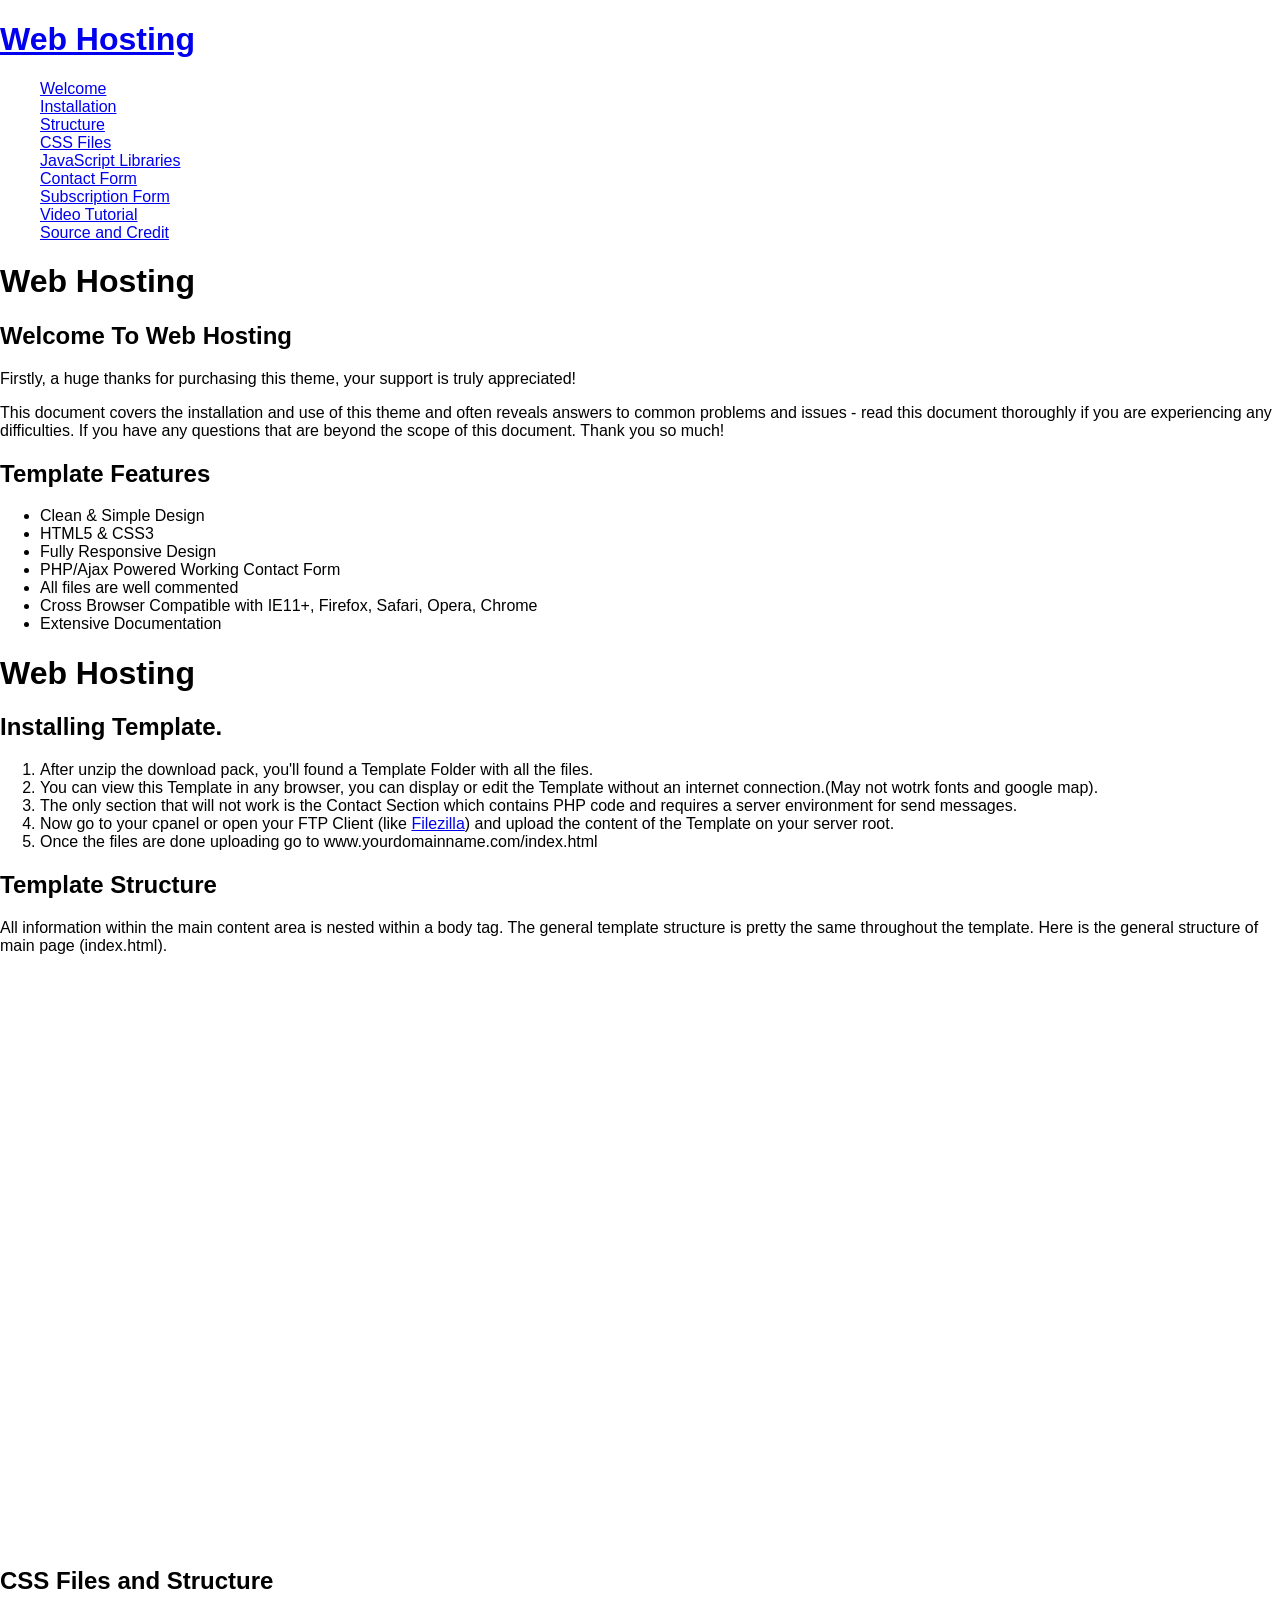
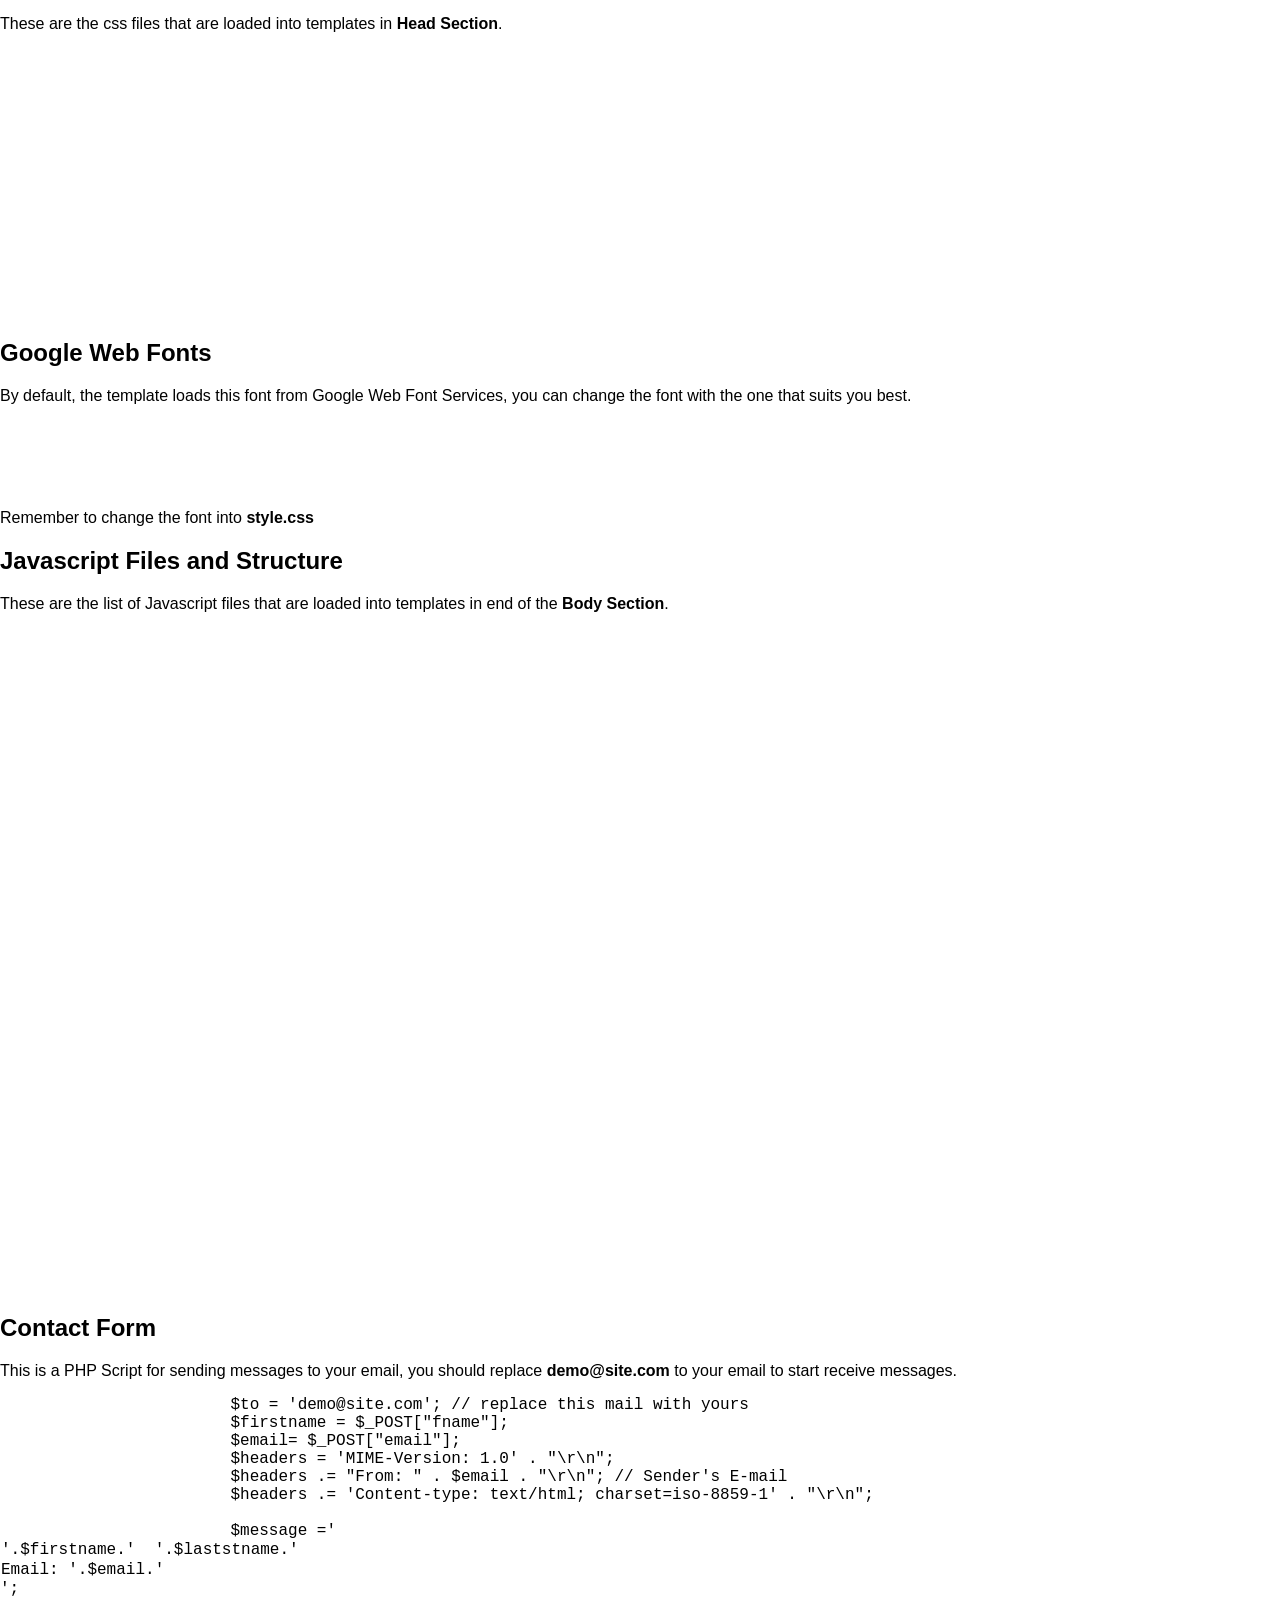
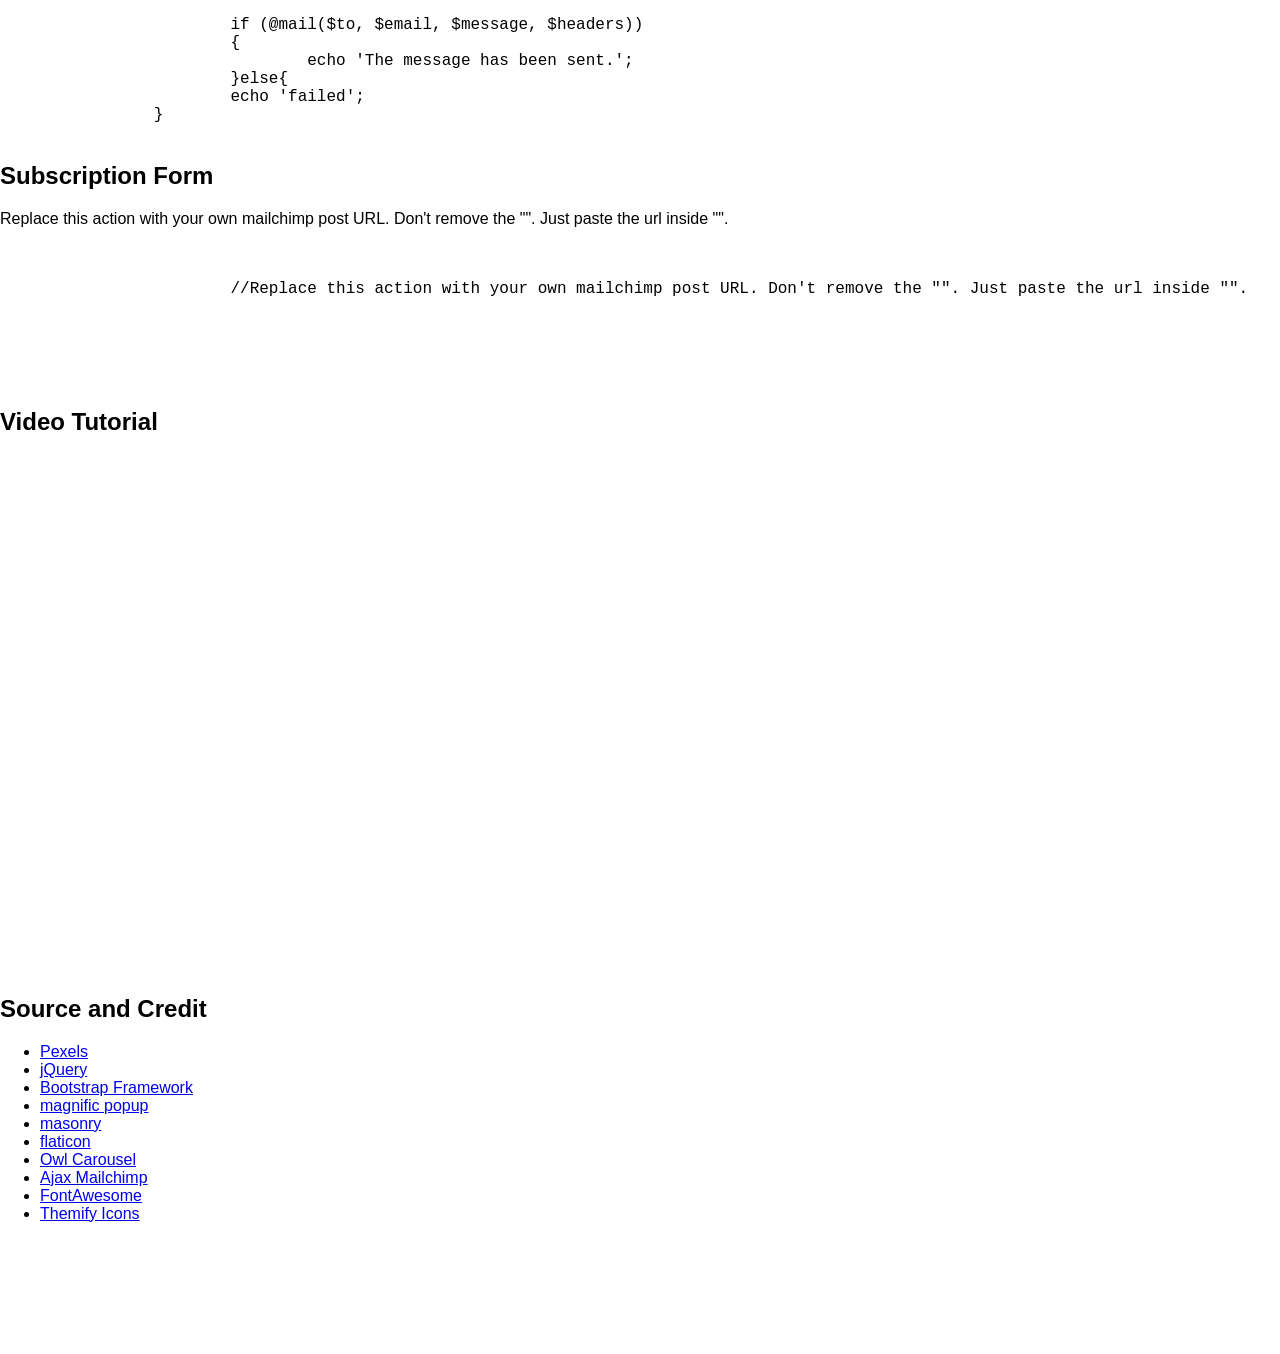
==== static/Doc/index.html @ 9bf55723 "Initial Commit" ====
<!DOCTYPE html>
<!--[if lt IE 7]>      <html class="no-js lt-ie9 lt-ie8 lt-ie7"> <![endif]-->
<!--[if IE 7]>         <html class="no-js lt-ie9 lt-ie8"> <![endif]-->
<!--[if IE 8]>         <html class="no-js lt-ie9"> <![endif]-->
<!--[if gt IE 8]><!--> <html class="no-js"> <!--<![endif]-->
<head>
	<meta charset="utf-8">
	<title>Web Hosting</title>
	<meta name="description" content="">
	<!-- Mobile Specific Meta -->
	<meta name="viewport" content="width=device-width, initial-scale=1">

	<!-- <link rel="shortcut icon" href="img/favicon.png"> -->

	<link href='http://fonts.googleapis.com/css?family=Lato:300,400,700' rel='stylesheet'>

	<!-- Syntax Highlighter -->
	<link rel="stylesheet" type="text/css" href="syntax-highlighter/styles/shCore.css" media="all">
	<link rel="stylesheet" type="text/css" href="syntax-highlighter/styles/shThemeDefault.css" media="all">

	<!-- Font Awesome CSS-->
	<link rel="stylesheet" href="css/font-awesome.min.css">
	<!-- Normalize/Reset CSS-->
	<link rel="stylesheet" href="css/normalize.min.css">
	<!-- Main CSS-->
	<link rel="stylesheet" href="css/main.css">

</head>

<body id="welcome">

	<aside class="left-sidebar">
		<div class="logo">
			<a href="#welcome">
				<h1>Web Hosting</h1>
			</a>
		</div>
		<nav class="left-nav">
			<ul id="nav">
				<li class="current"><a href="#welcome">Welcome</a></li>
				<li><a href="#installation">Installation</a></li>
				<li><a href="#tmpl-structure">Structure</a></li>
				<li><a href="#css-structure">CSS Files</a></li>
				<li><a href="#javascript">JavaScript Libraries</a></li>
				<li><a href="#contact-form">Contact Form</a></li>
				<li><a href="#subscription-form">Subscription Form</a></li>
				<li><a href="#video">Video Tutorial</a></li>
				<li><a href="#credit">Source and Credit</a></li>
			</ul>
		</nav>
	</aside>

	<div id="main-wrapper">
		<div class="main-content">
			<section id="welcome">
				<div class="content-header">
					<h1>Web Hosting</h1>
				</div>
				<div class="welcome">
					<h2 class="twenty">Welcome To Web Hosting</h2>

					<p>Firstly, a huge thanks for purchasing this theme, your support is truly appreciated!</p>

					<p>This document covers the installation and use of this theme and often reveals answers to common problems and issues - read this document thoroughly if you are experiencing any difficulties. If you have any questions that are beyond the scope of this document. Thank you so much!</p>
				</div>

				<div class="features">
					<h2 class="twenty">Template Features</h2>

					<ul>
						<li>Clean &amp; Simple Design</li>
						<li>HTML5 &amp; CSS3</li>
						<li>Fully Responsive Design</li>
						<li>PHP/Ajax Powered Working Contact Form</li>
						<li>All files are well commented</li>
						<li>Cross Browser Compatible with IE11+, Firefox, Safari, Opera, Chrome</li>
						<li>Extensive Documentation</li>
					</ul>
				</div>

			</section>

			<section id="installation">
				<div class="content-header">
					<h1>Web Hosting</h1>
				</div>
				<h2 class="title">Installing Template.</h2>

				<div class="section-content">
					<ol>
						<li>After unzip the download pack, you'll found a Template Folder with all the files.</li>
						<li>You can view this Template in any browser, you can display or edit the Template without an internet connection.(May not wotrk fonts and google map).</li>
						<li>The only section that will not work is the Contact Section which contains PHP code and requires a server environment for send messages.</li>
						<li>Now go to your cpanel or open your FTP Client (like <a target="_blank" href="https://filezilla-project.org/download.php">Filezilla</a>) and upload the content of the Template on your server root.</li>
						<li>Once the files are done uploading go to www.yourdomainname.com/index.html</li>
					</ol>
				</div>

			</section>


			<section id="tmpl-structure">
				<h2 class="title">Template Structure</h2>
				<p class="fifteen">All information within the main content area is nested within a body tag. The general template structure is pretty the same throughout the template. Here is the general structure of main page (index.html).</p>
				<pre class="brush: html">
					<header class="header_area">

					</header>

					<main class="site-main">
						<section class="section">

						</section>
						<section class="section">

						</section>
						<section class="section">

						</section>
					</main>

					<footer class="footer">

					</footer>
				</pre>
			</section>


			<section id="css-structure">
				<h2 class="title">CSS Files and Structure</h2>
				<p class="fifteen">These are the css files that are loaded into templates in <strong>Head Section</strong>.</p>
				<pre class="brush: html">
			<!-- CSS here -->
			
            <link rel="stylesheet" href="assets/css/bootstrap.min.css">
            <link rel="stylesheet" href="assets/css/owl.carousel.min.css">
            <link rel="stylesheet" href="assets/css/slicknav.css">
            <link rel="stylesheet" href="assets/css/flaticon.css">
            <link rel="stylesheet" href="assets/css/animate.min.css">
            <link rel="stylesheet" href="assets/css/magnific-popup.css">
            <link rel="stylesheet" href="assets/css/fontawesome-all.min.css">
            <link rel="stylesheet" href="assets/css/themify-icons.css">
            <link rel="stylesheet" href="assets/css/slick.css">
            <link rel="stylesheet" href="assets/css/nice-select.css">
            <link rel="stylesheet" href="assets/css/style.css">
					
                </pre>

                <h2 class="title">Google Web Fonts</h2>

                <p>By default, the template loads this font from Google Web Font Services, you can change the font with the one that suits you best.</p>

                <pre class="brush:html">		                
				<!-- Google Font -->
				<link href="https://fonts.googleapis.com/css?family=Muli:300,400,500,600,700,800|Oswald:200,300,400,500,600,700&display=swap"> 
					</pre>

					<p class="twenty">Remember to change the font into <strong>style.css</strong></p>
				</section>

				<section id="javascript">
					<h2 class="title">Javascript Files and Structure</h2>

					<p class="fifteen">These are the list of Javascript files that are loaded into templates in end of the <strong>Body Section</strong>.

						<pre class="brush: html">

								  
					<!-- JS here -->
					
						<!-- All JS Custom Plugins Link Here here -->
						<script src="./assets/js/vendor/modernizr-3.5.0.min.js"></script>
						<!-- Jquery, Popper, Bootstrap -->
						<script src="./assets/js/vendor/jquery-1.12.4.min.js"></script>
						<script src="./assets/js/popper.min.js"></script>
						<script src="./assets/js/bootstrap.min.js"></script>
						<!-- Jquery Mobile Menu -->
						<script src="./assets/js/jquery.slicknav.min.js"></script>

						<!-- Jquery Slick , Owl-Carousel Plugins -->
						<script src="./assets/js/owl.carousel.min.js"></script>
						<script src="./assets/js/slick.min.js"></script>
						<!-- One Page, Animated-HeadLin -->
						<script src="./assets/js/wow.min.js"></script>
						<script src="./assets/js/animated.headline.js"></script>
						<script src="./assets/js/jquery.magnific-popup.js"></script>

						<!-- Nice-select, sticky -->
						<script src="./assets/js/jquery.nice-select.min.js"></script>
						<script src="./assets/js/jquery.sticky.js"></script>
						
						<!-- contact js -->
						<script src="./assets/js/contact.js"></script>
						<script src="./assets/js/jquery.form.js"></script>
						<script src="./assets/js/jquery.validate.min.js"></script>
						<script src="./assets/js/mail-script.js"></script>
						<script src="./assets/js/jquery.ajaxchimp.min.js"></script>
						
						<!-- Jquery Plugins, main Jquery -->	
						<script src="./assets/js/plugins.js"></script>
						<script src="./assets/js/main.js"></script>
				
              </pre>

          </section>

          <section id="contact-form">
          	<h2 class="title"> Contact Form </h2>
          	<p>This is a PHP Script for sending messages to your email, you should replace <strong>demo@site.com</strong> to your email to start receive messages.</p>
          	<pre class="brush:php">
          		$to = 'demo@site.com'; // replace this mail with yours
          		$firstname = $_POST["fname"];
          		$email= $_POST["email"];
          		$headers = 'MIME-Version: 1.0' . "\r\n";
          		$headers .= "From: " . $email . "\r\n"; // Sender's E-mail
          		$headers .= 'Content-type: text/html; charset=iso-8859-1' . "\r\n";

          		$message ='<table style="width:100%">
          			<tr>
          				<td>'.$firstname.'  '.$laststname.'</td>
          			</tr>
          			<tr><td>Email: '.$email.'</td></tr>
          		</table>';

          		if (@mail($to, $email, $message, $headers))
          		{
          			echo 'The message has been sent.';
          		}else{
          		echo 'failed';
          	}
          </pre>		            
      </section>
      <section id="subscription-form">
      	<h2 class="title"> Subscription Form </h2>
      	<p>Replace this action with your own mailchimp post URL. Don't remove the "". Just paste the url inside "".</p>
      	<pre class="brush: javascript">
      		<div id="mc_embed_signup">
      			//Replace this action with your own mailchimp post URL. Don't remove the "". Just paste the url inside "".
      			<form target="_blank" novalidate action="https://spondonit.us12.list-manage.com/subscribe/post?u=1462626880ade1ac87bd9c93a&id=92a4423d01" method="get" class="subscription relative d-flex justify-content-center"></form>
      		</div>
      	</pre>		            
      </section>
      <section id="video">
      	<h2 class="title"> Video Tutorial </h2>
      	<!-- 21:9 aspect ratio -->
      	<div class="embed-responsive embed-responsive-21by9">
      		<iframe class="embed-responsive-item" width="100%" height="515" src="https://www.youtube.com/embed/i7_PRPLOxVE?rel=0&amp;controls=0&amp;showinfo=0" frameborder="0" allowfullscreen></iframe>
      	</div>	            
      </section>
      <section id="credit">
      	<h2 class="title">Source and Credit</h2>		            
      	<div class="script-source">
      		<ul>
      			<li><a target="_blank" href="http://www.pexels.com">Pexels</a></li>
      			<li><a target="_blank" href="http://jquery.com/">jQuery</a></li>
      			<li><a target="_blank" href="http://getbootstrap.com">Bootstrap Framework</a></li>
      			<li><a target="_blank" href="https://dimsemenov.com/plugins/magnific-popup/">magnific popup</a></li>
      			<li><a target="_blank" href="https://masonry.desandro.com/">masonry</a></li>
      			<li><a target="_blank" href="https://www.flaticon.com/home">flaticon</a></li>
      			<li><a target="_blank" href="http://www.owlgraphic.com/owlcarousel">Owl Carousel</a></li>
      			<li><a target="_blank" href="https://github.com/iamMonzurul/jQuery-AJAX-MailChimp">Ajax Mailchimp</a></li>
      			<li><a target="_blank" href="http://fontawesome.io/">FontAwesome</a></li>
      			<li><a target="_blank" href="https://themify.me/themify-icons">Themify Icons</a></li>

      		</ul>
      	</div>
      </section>
  </div>
</div>


		<!-- Essential JavaScript Libraries
			==============================================-->
			<script type="text/javascript" src="js/jquery-1.11.0.min.js"></script>
			<script type="text/javascript" src="js/jquery.nav.js"></script>
			<script type="text/javascript" src="syntax-highlighter/scripts/shCore.js"></script> 
			<script type="text/javascript" src="syntax-highlighter/scripts/shBrushXml.js"></script> 
			<script type="text/javascript" src="syntax-highlighter/scripts/shBrushCss.js"></script> 
			<script type="text/javascript" src="syntax-highlighter/scripts/shBrushJScript.js"></script> 
			<script type="text/javascript" src="syntax-highlighter/scripts/shBrushPhp.js"></script> 
			<script type="text/javascript">
				SyntaxHighlighter.all()
			</script>
			<script type="text/javascript" src="js/custom.js"></script>

		</body>
		</html>
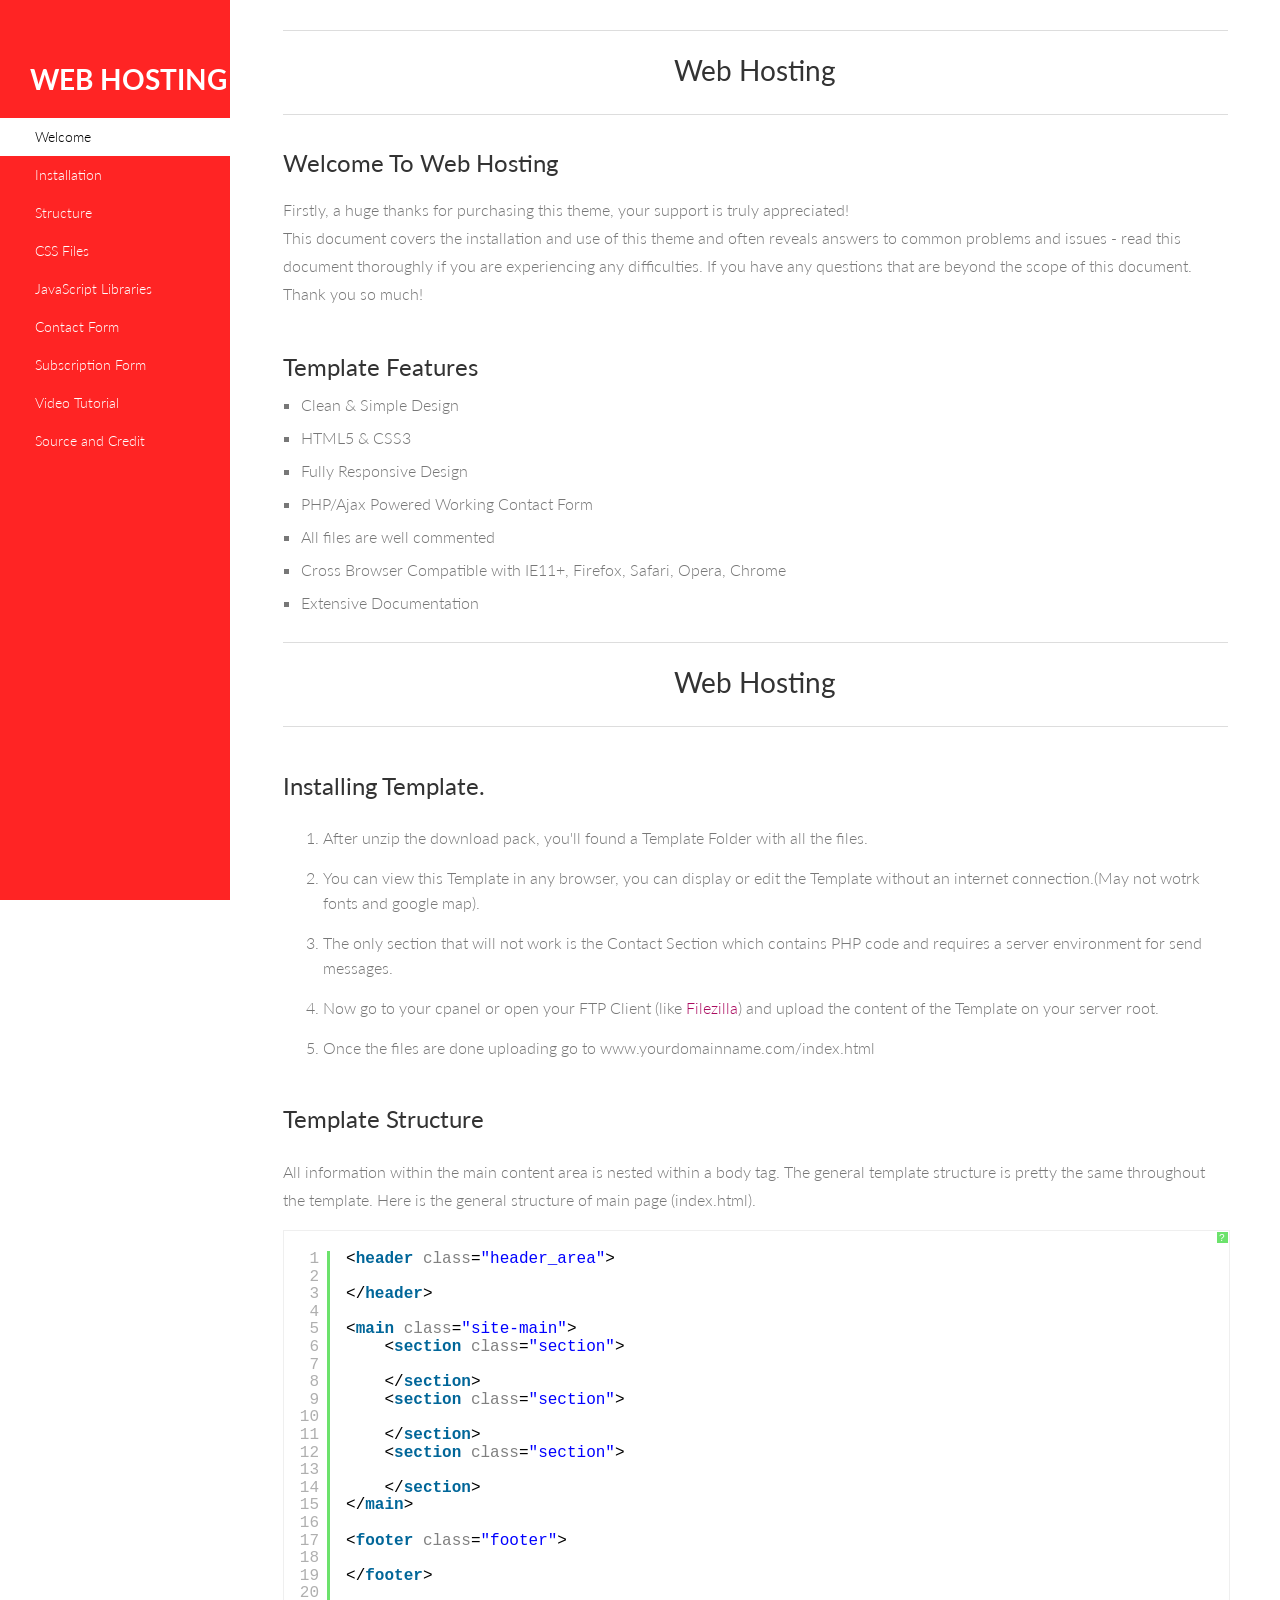
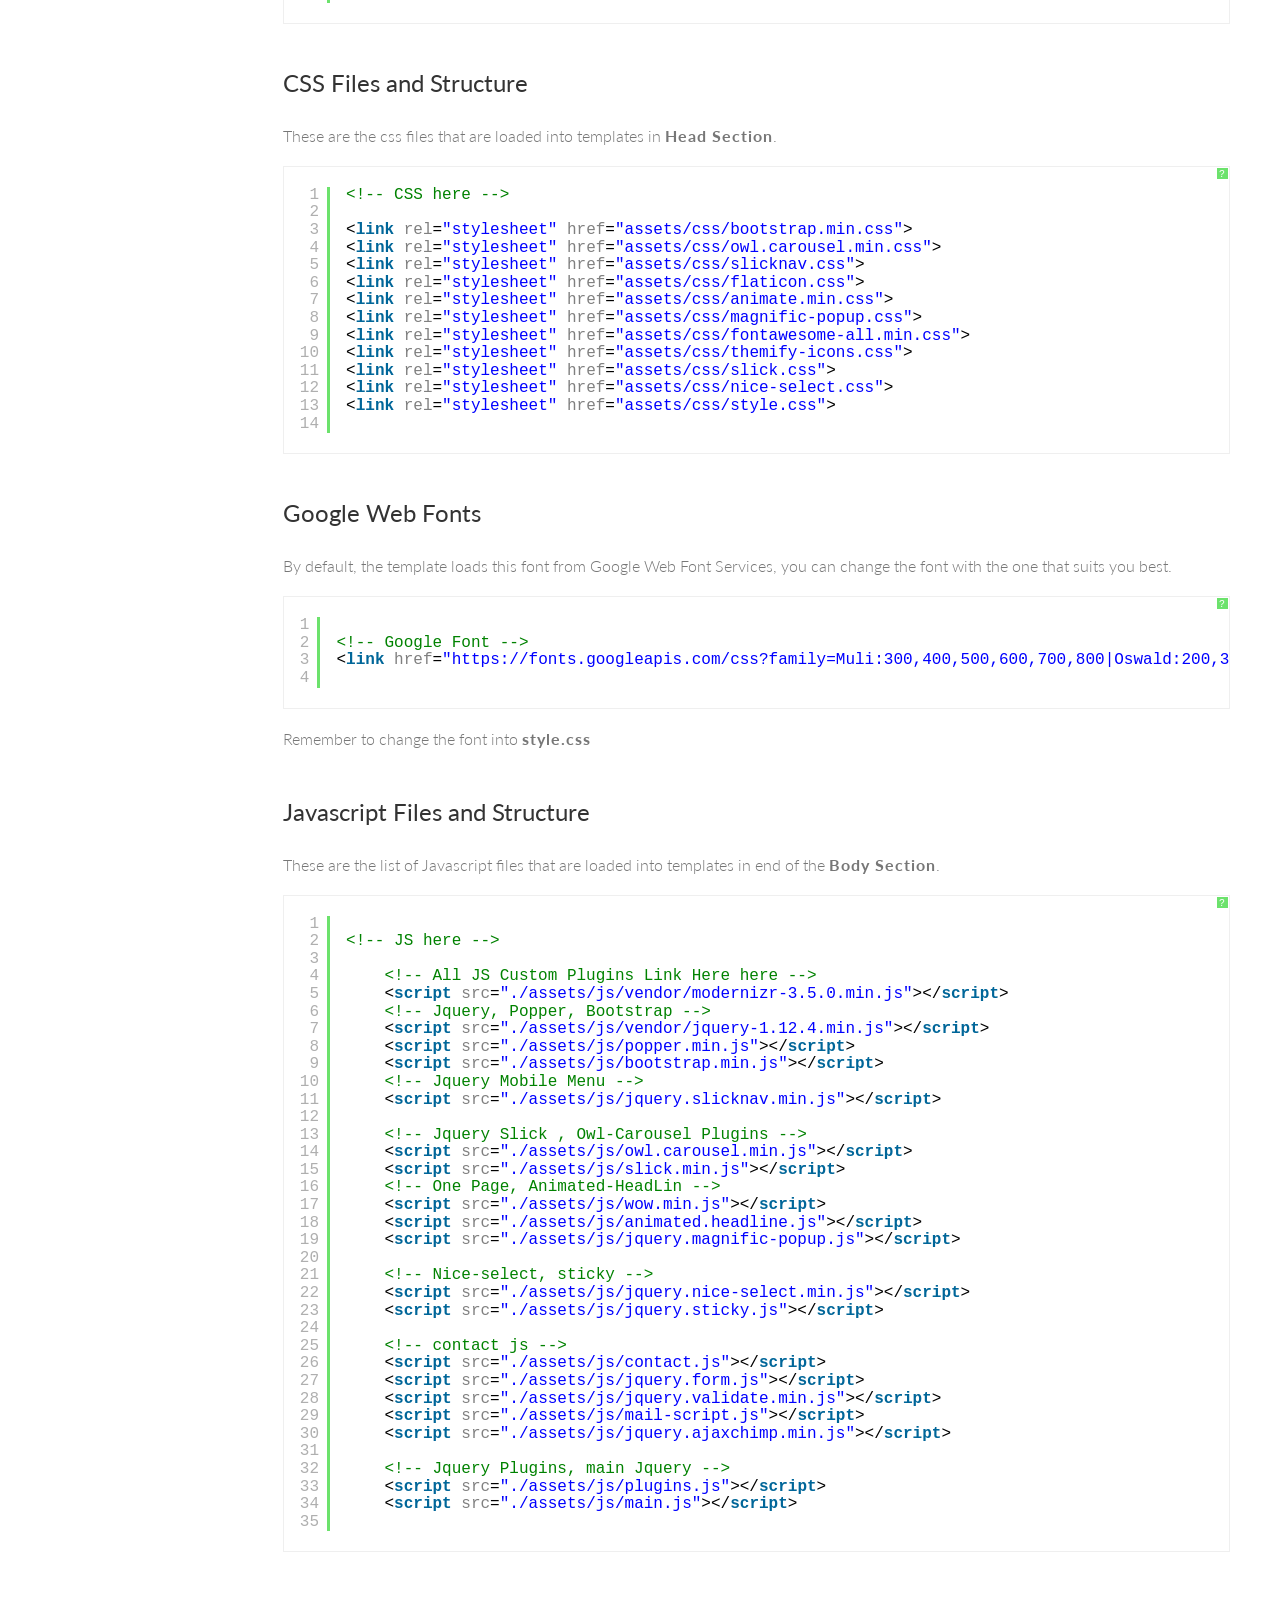
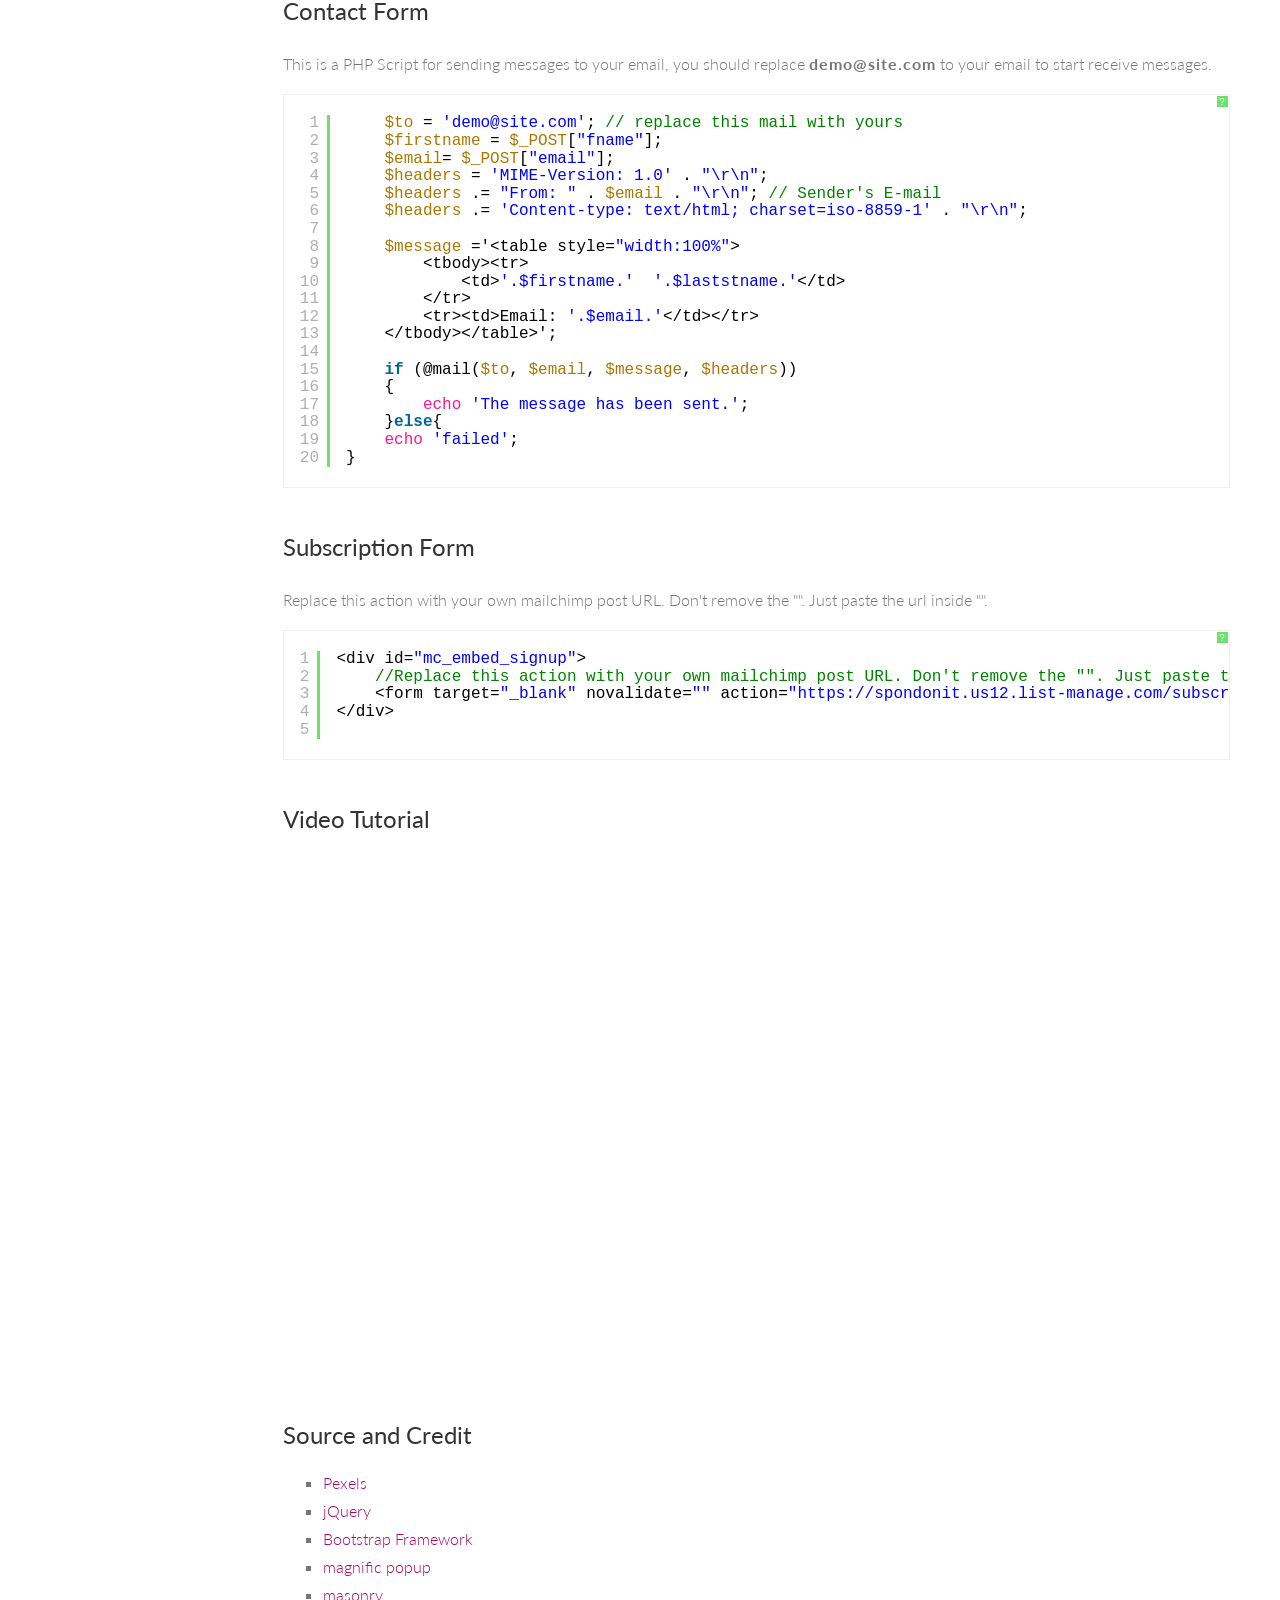
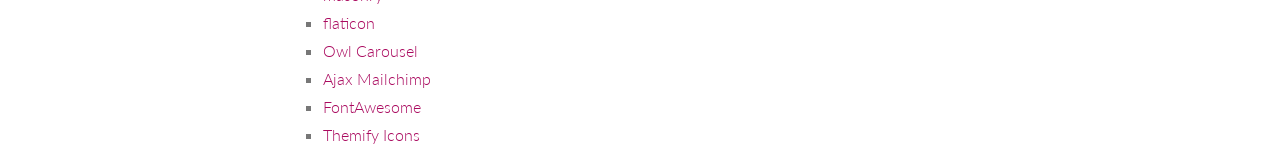
==== commit 15653adb: "added new stuffs" ====
--- a/static/Doc/index.html
+++ b/static/Doc/index.html
@@ -1,287 +1,287 @@
-<!DOCTYPE html>
-<!--[if lt IE 7]>      <html class="no-js lt-ie9 lt-ie8 lt-ie7"> <![endif]-->
-<!--[if IE 7]>         <html class="no-js lt-ie9 lt-ie8"> <![endif]-->
-<!--[if IE 8]>         <html class="no-js lt-ie9"> <![endif]-->
-<!--[if gt IE 8]><!--> <html class="no-js"> <!--<![endif]-->
-<head>
-	<meta charset="utf-8">
-	<title>Web Hosting</title>
-	<meta name="description" content="">
-	<!-- Mobile Specific Meta -->
-	<meta name="viewport" content="width=device-width, initial-scale=1">
-
-	<!-- <link rel="shortcut icon" href="img/favicon.png"> -->
-
-	<link href='http://fonts.googleapis.com/css?family=Lato:300,400,700' rel='stylesheet'>
-
-	<!-- Syntax Highlighter -->
-	<link rel="stylesheet" type="text/css" href="syntax-highlighter/styles/shCore.css" media="all">
-	<link rel="stylesheet" type="text/css" href="syntax-highlighter/styles/shThemeDefault.css" media="all">
-
-	<!-- Font Awesome CSS-->
-	<link rel="stylesheet" href="css/font-awesome.min.css">
-	<!-- Normalize/Reset CSS-->
-	<link rel="stylesheet" href="css/normalize.min.css">
-	<!-- Main CSS-->
-	<link rel="stylesheet" href="css/main.css">
-
-</head>
-
-<body id="welcome">
-
-	<aside class="left-sidebar">
-		<div class="logo">
-			<a href="#welcome">
-				<h1>Web Hosting</h1>
-			</a>
-		</div>
-		<nav class="left-nav">
-			<ul id="nav">
-				<li class="current"><a href="#welcome">Welcome</a></li>
-				<li><a href="#installation">Installation</a></li>
-				<li><a href="#tmpl-structure">Structure</a></li>
-				<li><a href="#css-structure">CSS Files</a></li>
-				<li><a href="#javascript">JavaScript Libraries</a></li>
-				<li><a href="#contact-form">Contact Form</a></li>
-				<li><a href="#subscription-form">Subscription Form</a></li>
-				<li><a href="#video">Video Tutorial</a></li>
-				<li><a href="#credit">Source and Credit</a></li>
-			</ul>
-		</nav>
-	</aside>
-
-	<div id="main-wrapper">
-		<div class="main-content">
-			<section id="welcome">
-				<div class="content-header">
-					<h1>Web Hosting</h1>
-				</div>
-				<div class="welcome">
-					<h2 class="twenty">Welcome To Web Hosting</h2>
-
-					<p>Firstly, a huge thanks for purchasing this theme, your support is truly appreciated!</p>
-
-					<p>This document covers the installation and use of this theme and often reveals answers to common problems and issues - read this document thoroughly if you are experiencing any difficulties. If you have any questions that are beyond the scope of this document. Thank you so much!</p>
-				</div>
-
-				<div class="features">
-					<h2 class="twenty">Template Features</h2>
-
-					<ul>
-						<li>Clean &amp; Simple Design</li>
-						<li>HTML5 &amp; CSS3</li>
-						<li>Fully Responsive Design</li>
-						<li>PHP/Ajax Powered Working Contact Form</li>
-						<li>All files are well commented</li>
-						<li>Cross Browser Compatible with IE11+, Firefox, Safari, Opera, Chrome</li>
-						<li>Extensive Documentation</li>
-					</ul>
-				</div>
-
-			</section>
-
-			<section id="installation">
-				<div class="content-header">
-					<h1>Web Hosting</h1>
-				</div>
-				<h2 class="title">Installing Template.</h2>
-
-				<div class="section-content">
-					<ol>
-						<li>After unzip the download pack, you'll found a Template Folder with all the files.</li>
-						<li>You can view this Template in any browser, you can display or edit the Template without an internet connection.(May not wotrk fonts and google map).</li>
-						<li>The only section that will not work is the Contact Section which contains PHP code and requires a server environment for send messages.</li>
-						<li>Now go to your cpanel or open your FTP Client (like <a target="_blank" href="https://filezilla-project.org/download.php">Filezilla</a>) and upload the content of the Template on your server root.</li>
-						<li>Once the files are done uploading go to www.yourdomainname.com/index.html</li>
-					</ol>
-				</div>
-
-			</section>
-
-
-			<section id="tmpl-structure">
-				<h2 class="title">Template Structure</h2>
-				<p class="fifteen">All information within the main content area is nested within a body tag. The general template structure is pretty the same throughout the template. Here is the general structure of main page (index.html).</p>
-				<pre class="brush: html">
-					<header class="header_area">
-
-					</header>
-
-					<main class="site-main">
-						<section class="section">
-
-						</section>
-						<section class="section">
-
-						</section>
-						<section class="section">
-
-						</section>
-					</main>
-
-					<footer class="footer">
-
-					</footer>
-				</pre>
-			</section>
-
-
-			<section id="css-structure">
-				<h2 class="title">CSS Files and Structure</h2>
-				<p class="fifteen">These are the css files that are loaded into templates in <strong>Head Section</strong>.</p>
-				<pre class="brush: html">
-			<!-- CSS here -->
-			
-            <link rel="stylesheet" href="assets/css/bootstrap.min.css">
-            <link rel="stylesheet" href="assets/css/owl.carousel.min.css">
-            <link rel="stylesheet" href="assets/css/slicknav.css">
-            <link rel="stylesheet" href="assets/css/flaticon.css">
-            <link rel="stylesheet" href="assets/css/animate.min.css">
-            <link rel="stylesheet" href="assets/css/magnific-popup.css">
-            <link rel="stylesheet" href="assets/css/fontawesome-all.min.css">
-            <link rel="stylesheet" href="assets/css/themify-icons.css">
-            <link rel="stylesheet" href="assets/css/slick.css">
-            <link rel="stylesheet" href="assets/css/nice-select.css">
-            <link rel="stylesheet" href="assets/css/style.css">
-					
-                </pre>
-
-                <h2 class="title">Google Web Fonts</h2>
-
-                <p>By default, the template loads this font from Google Web Font Services, you can change the font with the one that suits you best.</p>
-
-                <pre class="brush:html">		                
-				<!-- Google Font -->
-				<link href="https://fonts.googleapis.com/css?family=Muli:300,400,500,600,700,800|Oswald:200,300,400,500,600,700&display=swap"> 
-					</pre>
-
-					<p class="twenty">Remember to change the font into <strong>style.css</strong></p>
-				</section>
-
-				<section id="javascript">
-					<h2 class="title">Javascript Files and Structure</h2>
-
-					<p class="fifteen">These are the list of Javascript files that are loaded into templates in end of the <strong>Body Section</strong>.
-
-						<pre class="brush: html">
-
-								  
-					<!-- JS here -->
-					
-						<!-- All JS Custom Plugins Link Here here -->
-						<script src="./assets/js/vendor/modernizr-3.5.0.min.js"></script>
-						<!-- Jquery, Popper, Bootstrap -->
-						<script src="./assets/js/vendor/jquery-1.12.4.min.js"></script>
-						<script src="./assets/js/popper.min.js"></script>
-						<script src="./assets/js/bootstrap.min.js"></script>
-						<!-- Jquery Mobile Menu -->
-						<script src="./assets/js/jquery.slicknav.min.js"></script>
-
-						<!-- Jquery Slick , Owl-Carousel Plugins -->
-						<script src="./assets/js/owl.carousel.min.js"></script>
-						<script src="./assets/js/slick.min.js"></script>
-						<!-- One Page, Animated-HeadLin -->
-						<script src="./assets/js/wow.min.js"></script>
-						<script src="./assets/js/animated.headline.js"></script>
-						<script src="./assets/js/jquery.magnific-popup.js"></script>
-
-						<!-- Nice-select, sticky -->
-						<script src="./assets/js/jquery.nice-select.min.js"></script>
-						<script src="./assets/js/jquery.sticky.js"></script>
-						
-						<!-- contact js -->
-						<script src="./assets/js/contact.js"></script>
-						<script src="./assets/js/jquery.form.js"></script>
-						<script src="./assets/js/jquery.validate.min.js"></script>
-						<script src="./assets/js/mail-script.js"></script>
-						<script src="./assets/js/jquery.ajaxchimp.min.js"></script>
-						
-						<!-- Jquery Plugins, main Jquery -->	
-						<script src="./assets/js/plugins.js"></script>
-						<script src="./assets/js/main.js"></script>
-				
-              </pre>
-
-          </section>
-
-          <section id="contact-form">
-          	<h2 class="title"> Contact Form </h2>
-          	<p>This is a PHP Script for sending messages to your email, you should replace <strong>demo@site.com</strong> to your email to start receive messages.</p>
-          	<pre class="brush:php">
-          		$to = 'demo@site.com'; // replace this mail with yours
-          		$firstname = $_POST["fname"];
-          		$email= $_POST["email"];
-          		$headers = 'MIME-Version: 1.0' . "\r\n";
-          		$headers .= "From: " . $email . "\r\n"; // Sender's E-mail
-          		$headers .= 'Content-type: text/html; charset=iso-8859-1' . "\r\n";
-
-          		$message ='<table style="width:100%">
-          			<tr>
-          				<td>'.$firstname.'  '.$laststname.'</td>
-          			</tr>
-          			<tr><td>Email: '.$email.'</td></tr>
-          		</table>';
-
-          		if (@mail($to, $email, $message, $headers))
-          		{
-          			echo 'The message has been sent.';
-          		}else{
-          		echo 'failed';
-          	}
-          </pre>		            
-      </section>
-      <section id="subscription-form">
-      	<h2 class="title"> Subscription Form </h2>
-      	<p>Replace this action with your own mailchimp post URL. Don't remove the "". Just paste the url inside "".</p>
-      	<pre class="brush: javascript">
-      		<div id="mc_embed_signup">
-      			//Replace this action with your own mailchimp post URL. Don't remove the "". Just paste the url inside "".
-      			<form target="_blank" novalidate action="https://spondonit.us12.list-manage.com/subscribe/post?u=1462626880ade1ac87bd9c93a&id=92a4423d01" method="get" class="subscription relative d-flex justify-content-center"></form>
-      		</div>
-      	</pre>		            
-      </section>
-      <section id="video">
-      	<h2 class="title"> Video Tutorial </h2>
-      	<!-- 21:9 aspect ratio -->
-      	<div class="embed-responsive embed-responsive-21by9">
-      		<iframe class="embed-responsive-item" width="100%" height="515" src="https://www.youtube.com/embed/i7_PRPLOxVE?rel=0&amp;controls=0&amp;showinfo=0" frameborder="0" allowfullscreen></iframe>
-      	</div>	            
-      </section>
-      <section id="credit">
-      	<h2 class="title">Source and Credit</h2>		            
-      	<div class="script-source">
-      		<ul>
-      			<li><a target="_blank" href="http://www.pexels.com">Pexels</a></li>
-      			<li><a target="_blank" href="http://jquery.com/">jQuery</a></li>
-      			<li><a target="_blank" href="http://getbootstrap.com">Bootstrap Framework</a></li>
-      			<li><a target="_blank" href="https://dimsemenov.com/plugins/magnific-popup/">magnific popup</a></li>
-      			<li><a target="_blank" href="https://masonry.desandro.com/">masonry</a></li>
-      			<li><a target="_blank" href="https://www.flaticon.com/home">flaticon</a></li>
-      			<li><a target="_blank" href="http://www.owlgraphic.com/owlcarousel">Owl Carousel</a></li>
-      			<li><a target="_blank" href="https://github.com/iamMonzurul/jQuery-AJAX-MailChimp">Ajax Mailchimp</a></li>
-      			<li><a target="_blank" href="http://fontawesome.io/">FontAwesome</a></li>
-      			<li><a target="_blank" href="https://themify.me/themify-icons">Themify Icons</a></li>
-
-      		</ul>
-      	</div>
-      </section>
-  </div>
-</div>
-
-
-		<!-- Essential JavaScript Libraries
-			==============================================-->
-			<script type="text/javascript" src="js/jquery-1.11.0.min.js"></script>
-			<script type="text/javascript" src="js/jquery.nav.js"></script>
-			<script type="text/javascript" src="syntax-highlighter/scripts/shCore.js"></script> 
-			<script type="text/javascript" src="syntax-highlighter/scripts/shBrushXml.js"></script> 
-			<script type="text/javascript" src="syntax-highlighter/scripts/shBrushCss.js"></script> 
-			<script type="text/javascript" src="syntax-highlighter/scripts/shBrushJScript.js"></script> 
-			<script type="text/javascript" src="syntax-highlighter/scripts/shBrushPhp.js"></script> 
-			<script type="text/javascript">
-				SyntaxHighlighter.all()
-			</script>
-			<script type="text/javascript" src="js/custom.js"></script>
-
-		</body>
-		</html>
+<!DOCTYPE html>
+<!--[if lt IE 7]>      <html class="no-js lt-ie9 lt-ie8 lt-ie7"> <![endif]-->
+<!--[if IE 7]>         <html class="no-js lt-ie9 lt-ie8"> <![endif]-->
+<!--[if IE 8]>         <html class="no-js lt-ie9"> <![endif]-->
+<!--[if gt IE 8]><!--> <html class="no-js"> <!--<![endif]-->
+<head>
+	<meta charset="utf-8">
+	<title>Web Hosting</title>
+	<meta name="description" content="">
+	<!-- Mobile Specific Meta -->
+	<meta name="viewport" content="width=device-width, initial-scale=1">
+
+	<!-- <link rel="shortcut icon" href="img/favicon.png"> -->
+
+	<link href='http://fonts.googleapis.com/css?family=Lato:300,400,700' rel='stylesheet'>
+
+	<!-- Syntax Highlighter -->
+	<link rel="stylesheet" type="text/css" href="syntax-highlighter/styles/shCore.css" media="all">
+	<link rel="stylesheet" type="text/css" href="syntax-highlighter/styles/shThemeDefault.css" media="all">
+
+	<!-- Font Awesome CSS-->
+	<link rel="stylesheet" href="css/font-awesome.min.css">
+	<!-- Normalize/Reset CSS-->
+	<link rel="stylesheet" href="css/normalize.min.css">
+	<!-- Main CSS-->
+	<link rel="stylesheet" href="css/main.css">
+
+</head>
+
+<body id="welcome">
+
+	<aside class="left-sidebar">
+		<div class="logo">
+			<a href="#welcome">
+				<h1>Web Hosting</h1>
+			</a>
+		</div>
+		<nav class="left-nav">
+			<ul id="nav">
+				<li class="current"><a href="#welcome">Welcome</a></li>
+				<li><a href="#installation">Installation</a></li>
+				<li><a href="#tmpl-structure">Structure</a></li>
+				<li><a href="#css-structure">CSS Files</a></li>
+				<li><a href="#javascript">JavaScript Libraries</a></li>
+				<li><a href="#contact-form">Contact Form</a></li>
+				<li><a href="#subscription-form">Subscription Form</a></li>
+				<li><a href="#video">Video Tutorial</a></li>
+				<li><a href="#credit">Source and Credit</a></li>
+			</ul>
+		</nav>
+	</aside>
+
+	<div id="main-wrapper">
+		<div class="main-content">
+			<section id="welcome">
+				<div class="content-header">
+					<h1>Web Hosting</h1>
+				</div>
+				<div class="welcome">
+					<h2 class="twenty">Welcome To Web Hosting</h2>
+
+					<p>Firstly, a huge thanks for purchasing this theme, your support is truly appreciated!</p>
+
+					<p>This document covers the installation and use of this theme and often reveals answers to common problems and issues - read this document thoroughly if you are experiencing any difficulties. If you have any questions that are beyond the scope of this document. Thank you so much!</p>
+				</div>
+
+				<div class="features">
+					<h2 class="twenty">Template Features</h2>
+
+					<ul>
+						<li>Clean &amp; Simple Design</li>
+						<li>HTML5 &amp; CSS3</li>
+						<li>Fully Responsive Design</li>
+						<li>PHP/Ajax Powered Working Contact Form</li>
+						<li>All files are well commented</li>
+						<li>Cross Browser Compatible with IE11+, Firefox, Safari, Opera, Chrome</li>
+						<li>Extensive Documentation</li>
+					</ul>
+				</div>
+
+			</section>
+
+			<section id="installation">
+				<div class="content-header">
+					<h1>Web Hosting</h1>
+				</div>
+				<h2 class="title">Installing Template.</h2>
+
+				<div class="section-content">
+					<ol>
+						<li>After unzip the download pack, you'll found a Template Folder with all the files.</li>
+						<li>You can view this Template in any browser, you can display or edit the Template without an internet connection.(May not wotrk fonts and google map).</li>
+						<li>The only section that will not work is the Contact Section which contains PHP code and requires a server environment for send messages.</li>
+						<li>Now go to your cpanel or open your FTP Client (like <a target="_blank" href="https://filezilla-project.org/download.php">Filezilla</a>) and upload the content of the Template on your server root.</li>
+						<li>Once the files are done uploading go to www.yourdomainname.com/index.html</li>
+					</ol>
+				</div>
+
+			</section>
+
+
+			<section id="tmpl-structure">
+				<h2 class="title">Template Structure</h2>
+				<p class="fifteen">All information within the main content area is nested within a body tag. The general template structure is pretty the same throughout the template. Here is the general structure of main page (index.html).</p>
+				<pre class="brush: html">
+					<header class="header_area">
+
+					</header>
+
+					<main class="site-main">
+						<section class="section">
+
+						</section>
+						<section class="section">
+
+						</section>
+						<section class="section">
+
+						</section>
+					</main>
+
+					<footer class="footer">
+
+					</footer>
+				</pre>
+			</section>
+
+
+			<section id="css-structure">
+				<h2 class="title">CSS Files and Structure</h2>
+				<p class="fifteen">These are the css files that are loaded into templates in <strong>Head Section</strong>.</p>
+				<pre class="brush: html">
+			<!-- CSS here -->
+			
+            <link rel="stylesheet" href="assets/css/bootstrap.min.css">
+            <link rel="stylesheet" href="assets/css/owl.carousel.min.css">
+            <link rel="stylesheet" href="assets/css/slicknav.css">
+            <link rel="stylesheet" href="assets/css/flaticon.css">
+            <link rel="stylesheet" href="assets/css/animate.min.css">
+            <link rel="stylesheet" href="assets/css/magnific-popup.css">
+            <link rel="stylesheet" href="assets/css/fontawesome-all.min.css">
+            <link rel="stylesheet" href="assets/css/themify-icons.css">
+            <link rel="stylesheet" href="assets/css/slick.css">
+            <link rel="stylesheet" href="assets/css/nice-select.css">
+            <link rel="stylesheet" href="assets/css/style.css">
+					
+                </pre>
+
+                <h2 class="title">Google Web Fonts</h2>
+
+                <p>By default, the template loads this font from Google Web Font Services, you can change the font with the one that suits you best.</p>
+
+                <pre class="brush:html">		                
+				<!-- Google Font -->
+				<link href="https://fonts.googleapis.com/css?family=Muli:300,400,500,600,700,800|Oswald:200,300,400,500,600,700&display=swap"> 
+					</pre>
+
+					<p class="twenty">Remember to change the font into <strong>style.css</strong></p>
+				</section>
+
+				<section id="javascript">
+					<h2 class="title">Javascript Files and Structure</h2>
+
+					<p class="fifteen">These are the list of Javascript files that are loaded into templates in end of the <strong>Body Section</strong>.
+
+						<pre class="brush: html">
+
+								  
+					<!-- JS here -->
+					
+						<!-- All JS Custom Plugins Link Here here -->
+						<script src="./assets/js/vendor/modernizr-3.5.0.min.js"></script>
+						<!-- Jquery, Popper, Bootstrap -->
+						<script src="./assets/js/vendor/jquery-1.12.4.min.js"></script>
+						<script src="./assets/js/popper.min.js"></script>
+						<script src="./assets/js/bootstrap.min.js"></script>
+						<!-- Jquery Mobile Menu -->
+						<script src="./assets/js/jquery.slicknav.min.js"></script>
+
+						<!-- Jquery Slick , Owl-Carousel Plugins -->
+						<script src="./assets/js/owl.carousel.min.js"></script>
+						<script src="./assets/js/slick.min.js"></script>
+						<!-- One Page, Animated-HeadLin -->
+						<script src="./assets/js/wow.min.js"></script>
+						<script src="./assets/js/animated.headline.js"></script>
+						<script src="./assets/js/jquery.magnific-popup.js"></script>
+
+						<!-- Nice-select, sticky -->
+						<script src="./assets/js/jquery.nice-select.min.js"></script>
+						<script src="./assets/js/jquery.sticky.js"></script>
+						
+						<!-- contact js -->
+						<script src="./assets/js/contact.js"></script>
+						<script src="./assets/js/jquery.form.js"></script>
+						<script src="./assets/js/jquery.validate.min.js"></script>
+						<script src="./assets/js/mail-script.js"></script>
+						<script src="./assets/js/jquery.ajaxchimp.min.js"></script>
+						
+						<!-- Jquery Plugins, main Jquery -->	
+						<script src="./assets/js/plugins.js"></script>
+						<script src="./assets/js/main.js"></script>
+				
+              </pre>
+
+          </section>
+
+          <section id="contact-form">
+          	<h2 class="title"> Contact Form </h2>
+          	<p>This is a PHP Script for sending messages to your email, you should replace <strong>demo@site.com</strong> to your email to start receive messages.</p>
+          	<pre class="brush:php">
+          		$to = 'demo@site.com'; // replace this mail with yours
+          		$firstname = $_POST["fname"];
+          		$email= $_POST["email"];
+          		$headers = 'MIME-Version: 1.0' . "\r\n";
+          		$headers .= "From: " . $email . "\r\n"; // Sender's E-mail
+          		$headers .= 'Content-type: text/html; charset=iso-8859-1' . "\r\n";
+
+          		$message ='<table style="width:100%">
+          			<tr>
+          				<td>'.$firstname.'  '.$laststname.'</td>
+          			</tr>
+          			<tr><td>Email: '.$email.'</td></tr>
+          		</table>';
+
+          		if (@mail($to, $email, $message, $headers))
+          		{
+          			echo 'The message has been sent.';
+          		}else{
+          		echo 'failed';
+          	}
+          </pre>		            
+      </section>
+      <section id="subscription-form">
+      	<h2 class="title"> Subscription Form </h2>
+      	<p>Replace this action with your own mailchimp post URL. Don't remove the "". Just paste the url inside "".</p>
+      	<pre class="brush: javascript">
+      		<div id="mc_embed_signup">
+      			//Replace this action with your own mailchimp post URL. Don't remove the "". Just paste the url inside "".
+      			<form target="_blank" novalidate action="https://spondonit.us12.list-manage.com/subscribe/post?u=1462626880ade1ac87bd9c93a&id=92a4423d01" method="get" class="subscription relative d-flex justify-content-center"></form>
+      		</div>
+      	</pre>		            
+      </section>
+      <section id="video">
+      	<h2 class="title"> Video Tutorial </h2>
+      	<!-- 21:9 aspect ratio -->
+      	<div class="embed-responsive embed-responsive-21by9">
+      		<iframe class="embed-responsive-item" width="100%" height="515" src="https://www.youtube.com/embed/i7_PRPLOxVE?rel=0&amp;controls=0&amp;showinfo=0" frameborder="0" allowfullscreen></iframe>
+      	</div>	            
+      </section>
+      <section id="credit">
+      	<h2 class="title">Source and Credit</h2>		            
+      	<div class="script-source">
+      		<ul>
+      			<li><a target="_blank" href="http://www.pexels.com">Pexels</a></li>
+      			<li><a target="_blank" href="http://jquery.com/">jQuery</a></li>
+      			<li><a target="_blank" href="http://getbootstrap.com">Bootstrap Framework</a></li>
+      			<li><a target="_blank" href="https://dimsemenov.com/plugins/magnific-popup/">magnific popup</a></li>
+      			<li><a target="_blank" href="https://masonry.desandro.com/">masonry</a></li>
+      			<li><a target="_blank" href="https://www.flaticon.com/home">flaticon</a></li>
+      			<li><a target="_blank" href="http://www.owlgraphic.com/owlcarousel">Owl Carousel</a></li>
+      			<li><a target="_blank" href="https://github.com/iamMonzurul/jQuery-AJAX-MailChimp">Ajax Mailchimp</a></li>
+      			<li><a target="_blank" href="http://fontawesome.io/">FontAwesome</a></li>
+      			<li><a target="_blank" href="https://themify.me/themify-icons">Themify Icons</a></li>
+
+      		</ul>
+      	</div>
+      </section>
+  </div>
+</div>
+
+
+		<!-- Essential JavaScript Libraries
+			==============================================-->
+			<script type="text/javascript" src="js/jquery-1.11.0.min.js"></script>
+			<script type="text/javascript" src="js/jquery.nav.js"></script>
+			<script type="text/javascript" src="syntax-highlighter/scripts/shCore.js"></script> 
+			<script type="text/javascript" src="syntax-highlighter/scripts/shBrushXml.js"></script> 
+			<script type="text/javascript" src="syntax-highlighter/scripts/shBrushCss.js"></script> 
+			<script type="text/javascript" src="syntax-highlighter/scripts/shBrushJScript.js"></script> 
+			<script type="text/javascript" src="syntax-highlighter/scripts/shBrushPhp.js"></script> 
+			<script type="text/javascript">
+				SyntaxHighlighter.all()
+			</script>
+			<script type="text/javascript" src="js/custom.js"></script>
+
+		</body>
+		</html>
--- a/static/Doc/syntax-highlighter/styles/shCore.css
+++ b/static/Doc/syntax-highlighter/styles/shCore.css
@@ -0,0 +1,226 @@
+/**
+ * SyntaxHighlighter
+ * http://alexgorbatchev.com/SyntaxHighlighter
+ *
+ * SyntaxHighlighter is donationware. If you are using it, please donate.
+ * http://alexgorbatchev.com/SyntaxHighlighter/donate.html
+ *
+ * @version
+ * 3.0.83 (July 02 2010)
+ * 
+ * @copyright
+ * Copyright (C) 2004-2010 Alex Gorbatchev.
+ *
+ * @license
+ * Dual licensed under the MIT and GPL licenses.
+ */
+.syntaxhighlighter a,
+.syntaxhighlighter div,
+.syntaxhighlighter code,
+.syntaxhighlighter table,
+.syntaxhighlighter table td,
+.syntaxhighlighter table tr,
+.syntaxhighlighter table tbody,
+.syntaxhighlighter table thead,
+.syntaxhighlighter table caption,
+.syntaxhighlighter textarea {
+  -moz-border-radius: 0 0 0 0 !important;
+  -webkit-border-radius: 0 0 0 0 !important;
+  background: none !important;
+  border: 0 !important;
+  bottom: auto !important;
+  float: none !important;
+  height: auto !important;
+  left: auto !important;
+  line-height: 1.1em !important;
+  margin: 0 !important;
+  outline: 0 !important;
+  overflow: visible !important;
+  padding: 0 !important;
+  position: static !important;
+  right: auto !important;
+  text-align: left !important;
+  top: auto !important;
+  vertical-align: baseline !important;
+  width: auto !important;
+  box-sizing: content-box !important;
+  font-family: "Consolas", "Bitstream Vera Sans Mono", "Courier New", Courier, monospace !important;
+  font-weight: normal !important;
+  font-style: normal !important;
+  font-size: 1em !important;
+  min-height: inherit !important;
+  min-height: auto !important;
+}
+
+.syntaxhighlighter {
+  width: 100% !important;
+  margin: 1em 0 1em 0 !important;
+  position: relative !important;
+  overflow: auto !important;
+  font-size: 1em !important;
+}
+.syntaxhighlighter.source {
+  overflow: hidden !important;
+}
+.syntaxhighlighter .bold {
+  font-weight: bold !important;
+}
+.syntaxhighlighter .italic {
+  font-style: italic !important;
+}
+.syntaxhighlighter .line {
+  white-space: pre !important;
+}
+.syntaxhighlighter table {
+  width: 100% !important;
+}
+.syntaxhighlighter table caption {
+  text-align: left !important;
+  padding: .5em 0 0.5em 1em !important;
+}
+.syntaxhighlighter table td.code {
+  width: 100% !important;
+}
+.syntaxhighlighter table td.code .container {
+  position: relative !important;
+}
+.syntaxhighlighter table td.code .container textarea {
+  box-sizing: border-box !important;
+  position: absolute !important;
+  left: 0 !important;
+  top: 0 !important;
+  width: 100% !important;
+  height: 100% !important;
+  border: none !important;
+  background: white !important;
+  padding-left: 1em !important;
+  overflow: hidden !important;
+  white-space: pre !important;
+}
+.syntaxhighlighter table td.gutter .line {
+  text-align: right !important;
+  padding: 0 0.5em 0 1em !important;
+}
+.syntaxhighlighter table td.code .line {
+  padding: 0 1em !important;
+}
+.syntaxhighlighter.nogutter td.code .container textarea, .syntaxhighlighter.nogutter td.code .line {
+  padding-left: 0em !important;
+}
+.syntaxhighlighter.show {
+  display: block !important;
+}
+.syntaxhighlighter.collapsed table {
+  display: none !important;
+}
+.syntaxhighlighter.collapsed .toolbar {
+  padding: 0.1em 0.8em 0em 0.8em !important;
+  font-size: 1em !important;
+  position: static !important;
+  width: auto !important;
+  height: auto !important;
+}
+.syntaxhighlighter.collapsed .toolbar span {
+  display: inline !important;
+  margin-right: 1em !important;
+}
+.syntaxhighlighter.collapsed .toolbar span a {
+  padding: 0 !important;
+  display: none !important;
+}
+.syntaxhighlighter.collapsed .toolbar span a.expandSource {
+  display: inline !important;
+}
+.syntaxhighlighter .toolbar {
+  position: absolute !important;
+  right: 1px !important;
+  top: 1px !important;
+  width: 11px !important;
+  height: 11px !important;
+  font-size: 10px !important;
+  z-index: 10 !important;
+}
+.syntaxhighlighter .toolbar span.title {
+  display: inline !important;
+}
+.syntaxhighlighter .toolbar a {
+  display: block !important;
+  text-align: center !important;
+  text-decoration: none !important;
+  padding-top: 1px !important;
+}
+.syntaxhighlighter .toolbar a.expandSource {
+  display: none !important;
+}
+.syntaxhighlighter.ie {
+  font-size: .9em !important;
+  padding: 1px 0 1px 0 !important;
+}
+.syntaxhighlighter.ie .toolbar {
+  line-height: 8px !important;
+}
+.syntaxhighlighter.ie .toolbar a {
+  padding-top: 0px !important;
+}
+.syntaxhighlighter.printing .line.alt1 .content,
+.syntaxhighlighter.printing .line.alt2 .content,
+.syntaxhighlighter.printing .line.highlighted .number,
+.syntaxhighlighter.printing .line.highlighted.alt1 .content,
+.syntaxhighlighter.printing .line.highlighted.alt2 .content {
+  background: none !important;
+}
+.syntaxhighlighter.printing .line .number {
+  color: #bbbbbb !important;
+}
+.syntaxhighlighter.printing .line .content {
+  color: black !important;
+}
+.syntaxhighlighter.printing .toolbar {
+  display: none !important;
+}
+.syntaxhighlighter.printing a {
+  text-decoration: none !important;
+}
+.syntaxhighlighter.printing .plain, .syntaxhighlighter.printing .plain a {
+  color: black !important;
+}
+.syntaxhighlighter.printing .comments, .syntaxhighlighter.printing .comments a {
+  color: #008200 !important;
+}
+.syntaxhighlighter.printing .string, .syntaxhighlighter.printing .string a {
+  color: blue !important;
+}
+.syntaxhighlighter.printing .keyword {
+  color: #006699 !important;
+  font-weight: bold !important;
+}
+.syntaxhighlighter.printing .preprocessor {
+  color: gray !important;
+}
+.syntaxhighlighter.printing .variable {
+  color: #aa7700 !important;
+}
+.syntaxhighlighter.printing .value {
+  color: #009900 !important;
+}
+.syntaxhighlighter.printing .functions {
+  color: #ff1493 !important;
+}
+.syntaxhighlighter.printing .constants {
+  color: #0066cc !important;
+}
+.syntaxhighlighter.printing .script {
+  font-weight: bold !important;
+}
+.syntaxhighlighter.printing .color1, .syntaxhighlighter.printing .color1 a {
+  color: gray !important;
+}
+.syntaxhighlighter.printing .color2, .syntaxhighlighter.printing .color2 a {
+  color: #ff1493 !important;
+}
+.syntaxhighlighter.printing .color3, .syntaxhighlighter.printing .color3 a {
+  color: red !important;
+}
+.syntaxhighlighter.printing .break, .syntaxhighlighter.printing .break a {
+  color: black !important;
+}
--- a/static/Doc/syntax-highlighter/styles/shThemeDefault.css
+++ b/static/Doc/syntax-highlighter/styles/shThemeDefault.css
@@ -0,0 +1,118 @@
+/**
+ * SyntaxHighlighter
+ * http://alexgorbatchev.com/SyntaxHighlighter
+ *
+ * SyntaxHighlighter is donationware. If you are using it, please donate.
+ * http://alexgorbatchev.com/SyntaxHighlighter/donate.html
+ *
+ * @version
+ * 3.0.83 (July 02 2010)
+ * 
+ * @copyright
+ * Copyright (C) 2004-2010 Alex Gorbatchev.
+ *
+ * @license
+ * Dual licensed under the MIT and GPL licenses.
+ */
+.syntaxhighlighter {
+  background-color: white !important;
+  max-height:450px;
+}
+.syntaxhighlighter .line.alt1 {
+  background-color: white !important;
+}
+.syntaxhighlighter .line.alt2 {
+  background-color: white !important;
+}
+.syntaxhighlighter .line.highlighted.alt1, .syntaxhighlighter .line.highlighted.alt2 {
+  background-color: #e0e0e0 !important;
+}
+.syntaxhighlighter .line.highlighted.number {
+  color: black !important;
+}
+.syntaxhighlighter table caption {
+  color: black !important;
+}
+.syntaxhighlighter .gutter {
+  color: #afafaf !important;
+}
+.syntaxhighlighter .gutter .line {
+  border-right: 3px solid #6ce26c !important;
+}
+.syntaxhighlighter .gutter .line.highlighted {
+  background-color: #6ce26c !important;
+  color: white !important;
+}
+.syntaxhighlighter.printing .line .content {
+  border: none !important;
+}
+.syntaxhighlighter.collapsed {
+  overflow: visible !important;
+}
+.syntaxhighlighter.collapsed .toolbar {
+  color: blue !important;
+  background: white !important;
+  border: 1px solid #6ce26c !important;
+}
+.syntaxhighlighter.collapsed .toolbar a {
+  color: blue !important;
+}
+.syntaxhighlighter.collapsed .toolbar a:hover {
+  color: red !important;
+}
+.syntaxhighlighter .toolbar {
+  color: white !important;
+  background: #6ce26c !important;
+  border: none !important;
+}
+.syntaxhighlighter .toolbar a {
+  color: white !important;
+}
+.syntaxhighlighter .toolbar a:hover {
+  color: black !important;
+}
+.syntaxhighlighter .plain, .syntaxhighlighter .plain a {
+  color: black !important;
+}
+.syntaxhighlighter .comments, .syntaxhighlighter .comments a {
+  color: #008200 !important;
+}
+.syntaxhighlighter .string, .syntaxhighlighter .string a {
+  color: blue !important;
+}
+.syntaxhighlighter .keyword {
+  color: #006699 !important;
+}
+.syntaxhighlighter .preprocessor {
+  color: gray !important;
+}
+.syntaxhighlighter .variable {
+  color: #aa7700 !important;
+}
+.syntaxhighlighter .value {
+  color: #009900 !important;
+}
+.syntaxhighlighter .functions {
+  color: #ff1493 !important;
+}
+.syntaxhighlighter .constants {
+  color: #0066cc !important;
+}
+.syntaxhighlighter .script {
+  font-weight: bold !important;
+  color: #006699 !important;
+  background-color: none !important;
+}
+.syntaxhighlighter .color1, .syntaxhighlighter .color1 a {
+  color: gray !important;
+}
+.syntaxhighlighter .color2, .syntaxhighlighter .color2 a {
+  color: #ff1493 !important;
+}
+.syntaxhighlighter .color3, .syntaxhighlighter .color3 a {
+  color: red !important;
+}
+
+.syntaxhighlighter .keyword {
+  font-weight: bold !important;
+}
--- a/static/Doc/css/main.css
+++ b/static/Doc/css/main.css
@@ -0,0 +1,235 @@
+body{
+	background-color:#FFF;
+    font-family: "Lato", sans-serif;
+    font-weight: 300;
+	font-size:16px;
+	line-height:18px;
+	color:#777;
+}
+
+p{
+	margin:0;
+}
+
+a {
+    color: #aa0a5f;
+}
+
+a, a:hover, a:focus{
+	text-decoration: none;
+	outline: 0;
+}
+h1, h2, h3,
+h4, h5, h6 {
+    color: #333;
+	margin:0;
+    font-weight: normal;
+}
+
+h1 { font-size: 28px;}
+h2 { font-size: 24px;}
+h3 { font-size: 18px;}
+h5 { font-size: 16px;}
+h6 { font-size: 14px;}
+
+strong {
+  letter-spacing: 1px;
+}
+
+code {
+  background-color: #ddd;
+  border-radius: 3px;
+  color: #000;
+  font-size: 85%;
+  margin: 0;
+  padding: 5px 10px;
+}
+
+code a {
+    color: #333;
+}
+
+code a:hover {
+    text-decoration: underline;
+}
+
+section p {
+  line-height: 28px;
+}
+
+.clearfix:before,
+.clearfix:after {
+    content: " ";
+    display: table;
+}
+.clearfix:after {
+    clear: both;
+}
+.clearfix {
+    *zoom: 1;
+}
+
+.tan {
+  margin-bottom: 10px;
+}
+
+.fifteen{
+    margin-bottom: 15px;
+}
+
+.twenty{
+    margin-bottom: 20px;
+}
+
+.center {
+    text-align: center;
+}
+
+.title {
+    margin: 50px 0 30px;
+}
+
+.syntaxhighlighter {
+    border: 1px solid #efefef;
+    max-height: 100% !important;
+    padding: 20px 0;
+}
+
+
+.main-content section {
+  margin: 0 5%;
+}
+
+
+.left-sidebar {
+    background-color: #ff2424;
+    float: left;
+    min-height: 100%;
+    position: fixed;
+    width: 18%;
+}
+
+.logo {
+    padding-bottom: 30px;
+    padding-left: 30px;
+    padding-top: 70px;
+}
+.logo h1{
+    color: #fff;
+    font-weight: 700;
+    text-transform: uppercase;
+}
+.left-nav ul {
+    margin: 0;
+    padding: 0;
+    font-size: 14px;
+}
+
+.left-nav ul li a {
+    color: #fff;
+    display: block;
+    padding: 10px 35px;
+    -webkit-transition: all 0.3s ease-in 0s;
+       -moz-transition: all 0.3s ease-in 0s;
+        -ms-transition: all 0.3s ease-in 0s;
+         -o-transition: all 0.3s ease-in 0s;
+            transition: all 0.3s ease-in 0s;
+}
+
+.left-nav ul li a:hover, .left-nav ul li .current {
+    background-color: #fff;
+    color: #000;
+}
+
+
+#main-wrapper {
+    float: left;
+    margin-left: 18%;
+    width: 82%;
+}
+
+.content-header {
+    border-bottom: 1px solid #ddd;
+    border-top: 1px solid #ddd;
+    margin-top: 30px;
+    padding: 30px 0 35px;
+    text-align: center;
+}
+
+.welcome {
+    font-size: 16px;
+    line-height: 26px;
+    margin: 35px auto 0;
+}
+
+.features {
+    margin-top: 50px;
+}
+
+.features ul li {
+    list-style: square outside none;
+    margin-bottom: 15px;
+}
+
+.features > ul {
+    padding-left: 18px;
+}
+
+.author {
+    border-bottom: 1px solid #ddd;
+    border-top: 1px solid #ddd;
+    margin-top: 50px;
+    padding: 30px 0;
+}
+
+.author-info {
+    font-size: 18px;
+    line-height: 28px;
+    margin: 0 auto;
+    width: 50%;
+}
+
+.section-content {
+    font-size: 16px;
+    line-height: 25px;
+}
+
+.section-content li {
+    margin-bottom: 15px;
+}
+
+.section-content a:hover {
+    text-decoration: underline;
+}
+
+.script-source li {
+    list-style: square outside none;
+    margin-bottom: 10px;
+}
+
+#twitter-feed li,
+#flickr li {
+    line-height: 25px;
+    margin-bottom: 10px;
+}
+
+#twitter-feed img {
+    border: 1px solid #ddd;
+    box-shadow: 2px 3px 3px #ddd;
+    height: auto;
+    margin-top: 10px;
+    max-width: 100%;
+}
+
+
+
+
+
+
+
+
+
+
+
+
+
